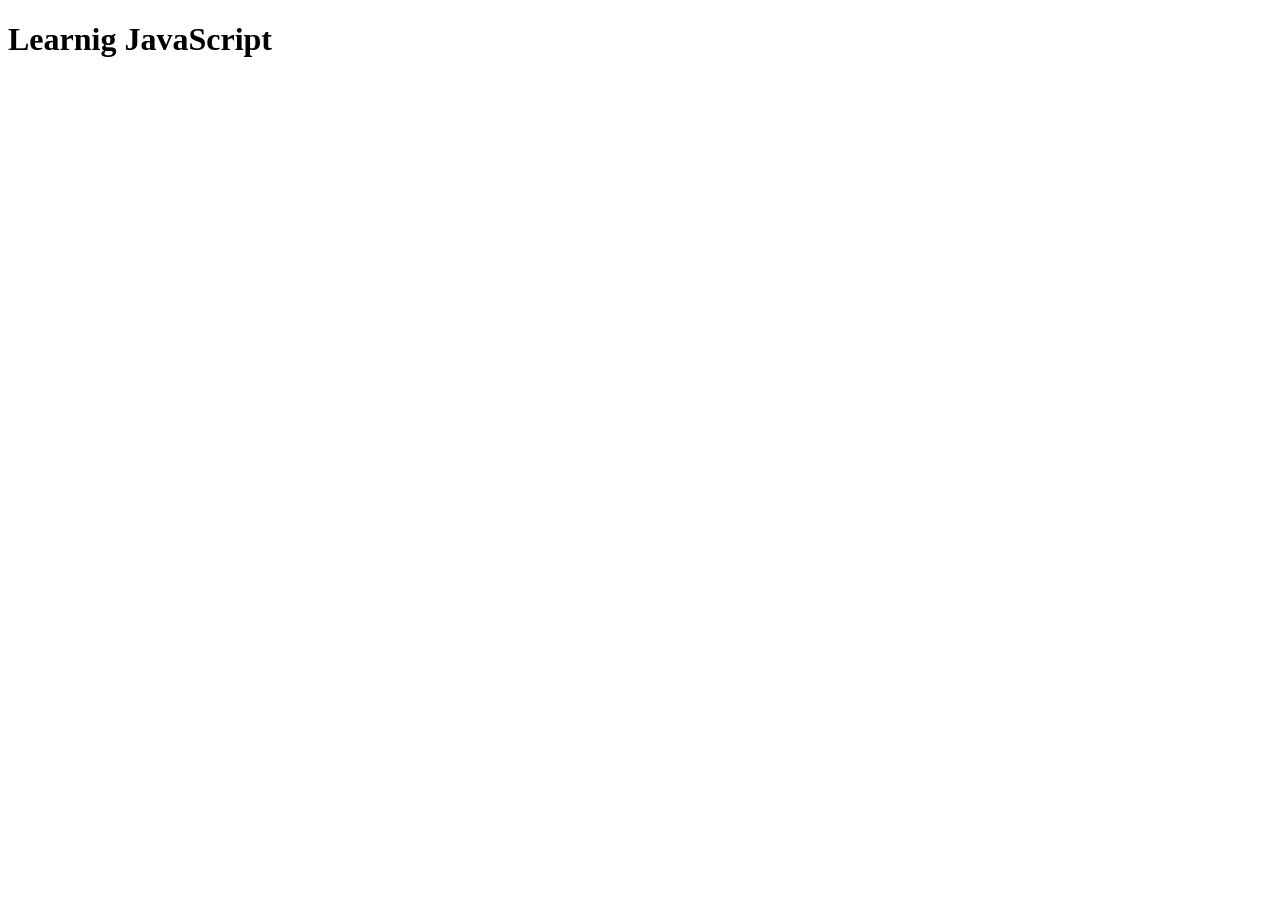
==== index.html @ eee044bf "Solved 5 questions in loop" ====
<!DOCTYPE html>
<html lang="en">
<head>
    <meta charset="UTF-8">
    <meta name="viewport" content="width=device-width, initial-scale=1.0">
    <title>Document</title>
</head>
<body>
    <h1>Learnig JavaScript</h1>
    <script src="./script.js"></script>
</body>
</html>
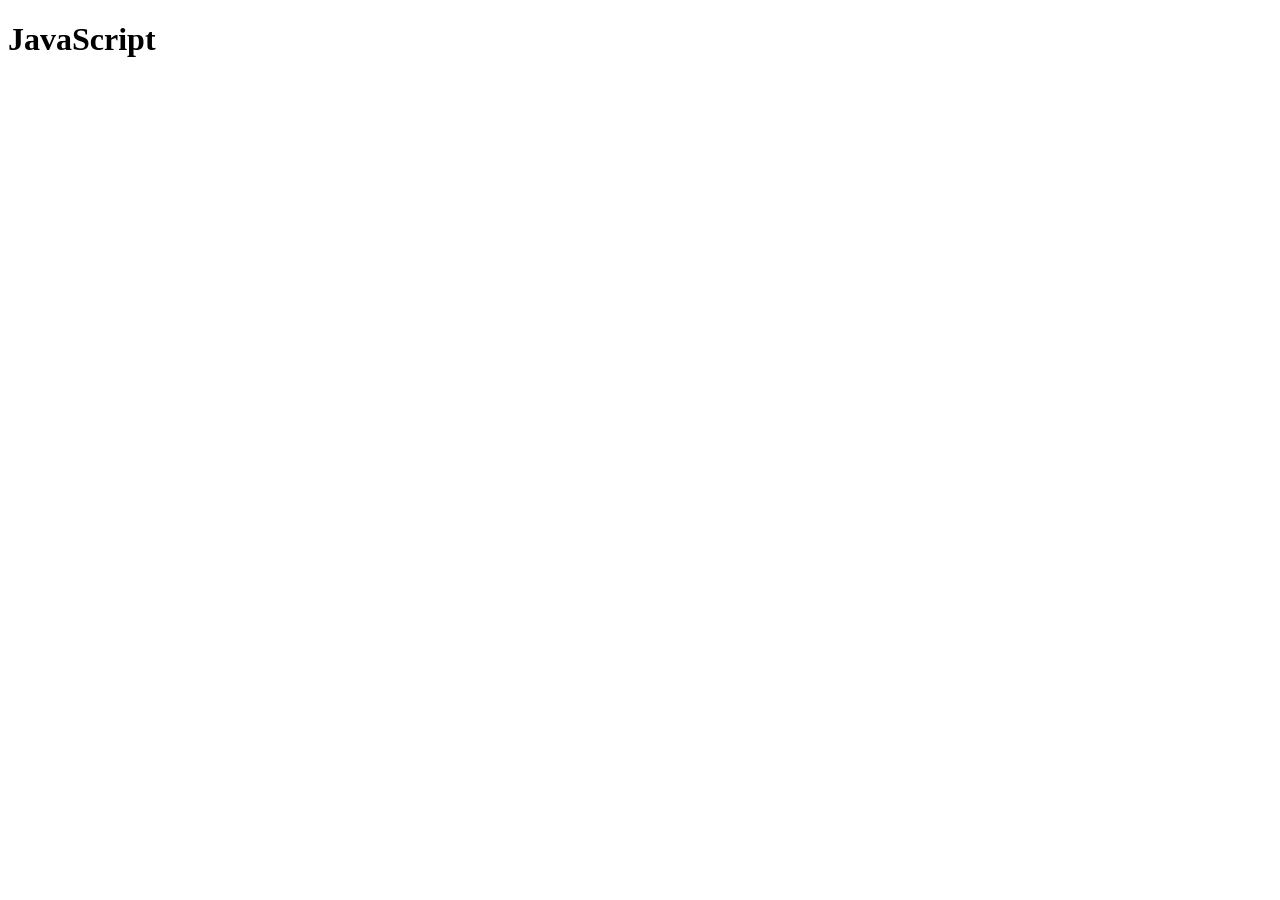
==== commit 4854e989: "4 more questions solved" ====
--- a/index.html
+++ b/index.html
@@ -6,7 +6,7 @@
     <title>Document</title>
 </head>
 <body>
-    <h1>Learnig JavaScript</h1>
+    <h1> JavaScript</h1>
     <script src="./script.js"></script>
 </body>
 </html>
